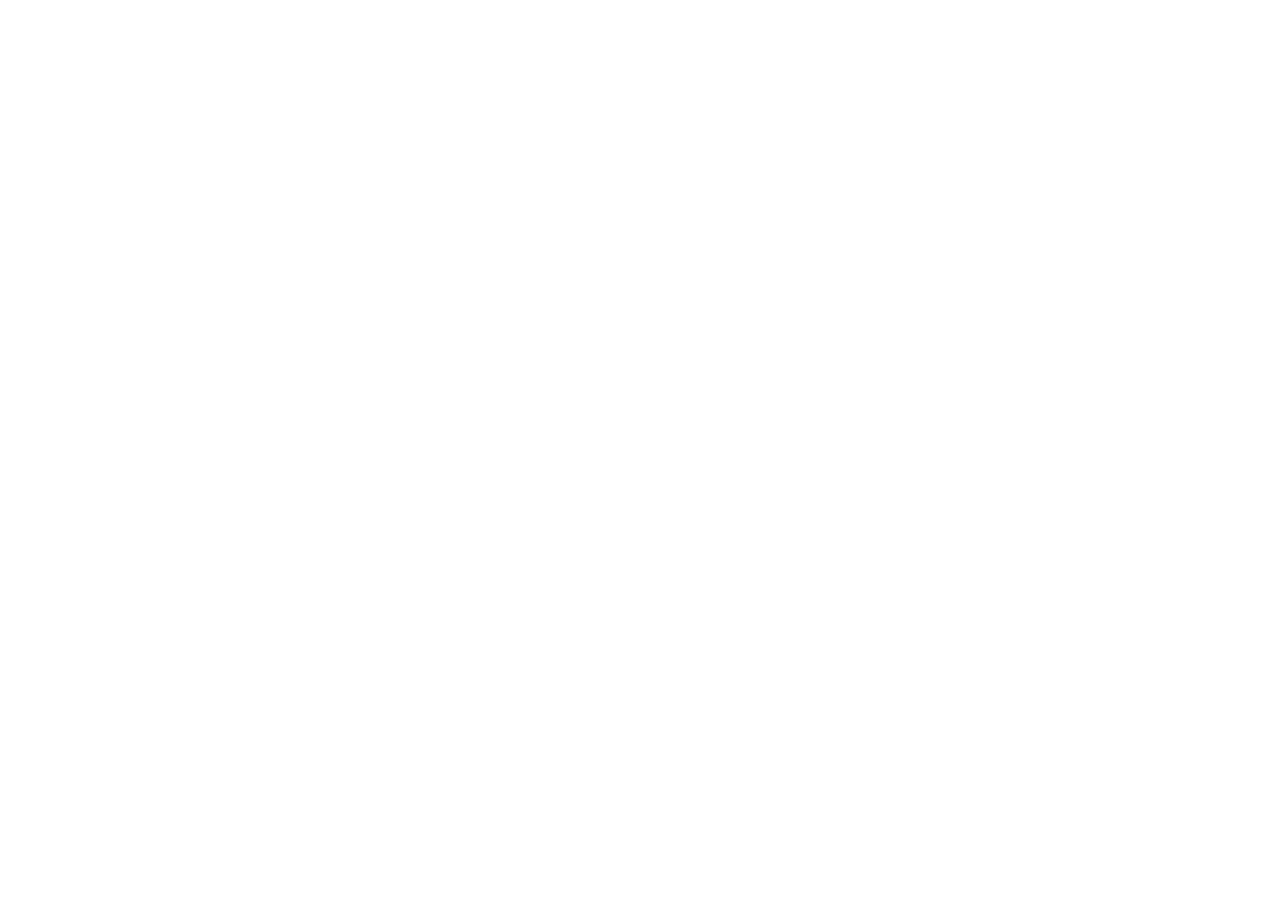
==== 2.html @ df1e8b61 "1" ====
<html>
  <head>
    <script type="text/javascript" src="https://www.gstatic.com/charts/loader.js"></script>
    <script type="text/javascript">
      google.charts.load('current', {'packages':['corechart']});
      google.charts.setOnLoadCallback(drawChart);

      function drawChart() {
        var data = google.visualization.arrayToDataTable([
          ['Speed', 'People'],
          ['0ms',  0,],
          ['25ms',  0],
          ['50ms',  0],
          ['75ms',  10],
          ['100ms',  20],
          ['125ms',  50],
          ['150ms',  100],
          ['175ms',  180],
          ['200ms',  220],
          ['225ms',  210],
          ['250ms',  150],
          ['275ms',  100],
          ['300ms',  50],
          ['325ms',  40],
          ['350ms',  30],
          ['375ms',  20],
          ['400ms',  10],
          ['425ms',  5],
          ['450ms',  5],
          ['475ms',  0],
        ]);

        var options = {
          title: 'reaction-time-tester',
          hAxis: {title: 'speed',  titleTextStyle: {color: '#333'}},
          vAxis: {minValue: 0}
        };

        var chart = new google.visualization.AreaChart(document.getElementById('chart_div'));
        chart.draw(data, options);
      }
    </script>
  </head>
  <body>
    <div id="chart_div" style="width: 50%; height: 500px;"></div>
  </body>
</html>
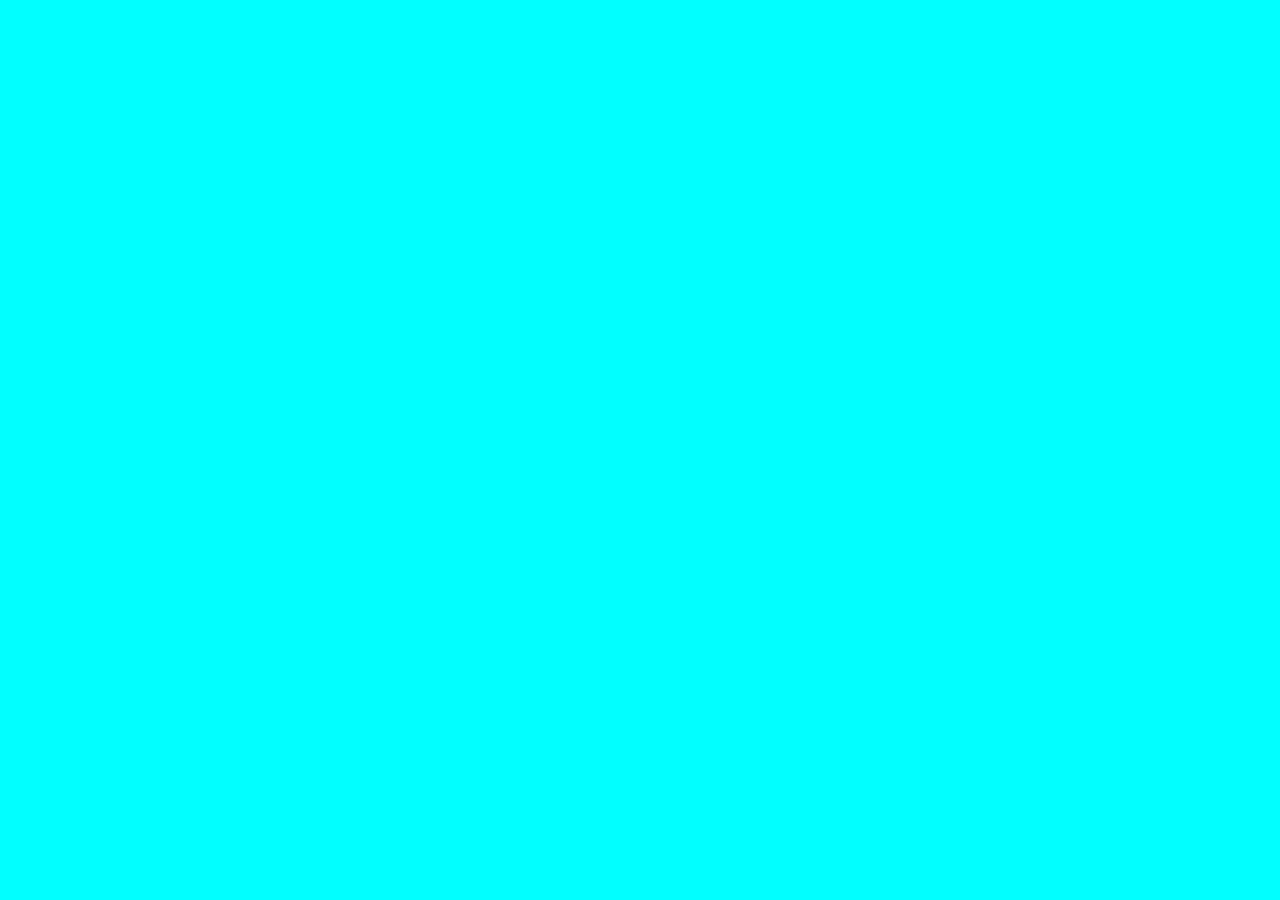
==== commit 36fc65c0: "3" ====
--- a/2.html
+++ b/2.html
@@ -41,7 +41,13 @@
       }
     </script>
   </head>
+  <style>
+    body{
+      background-color: aqua;
+    }
+    
+  </style>
   <body>
-    <div id="chart_div" style="width: 50%; height: 500px;"></div>
+    <div id="chart_div" style="width: 100%; height: 800px; background-color: aqua;"></div>
   </body>
 </html>